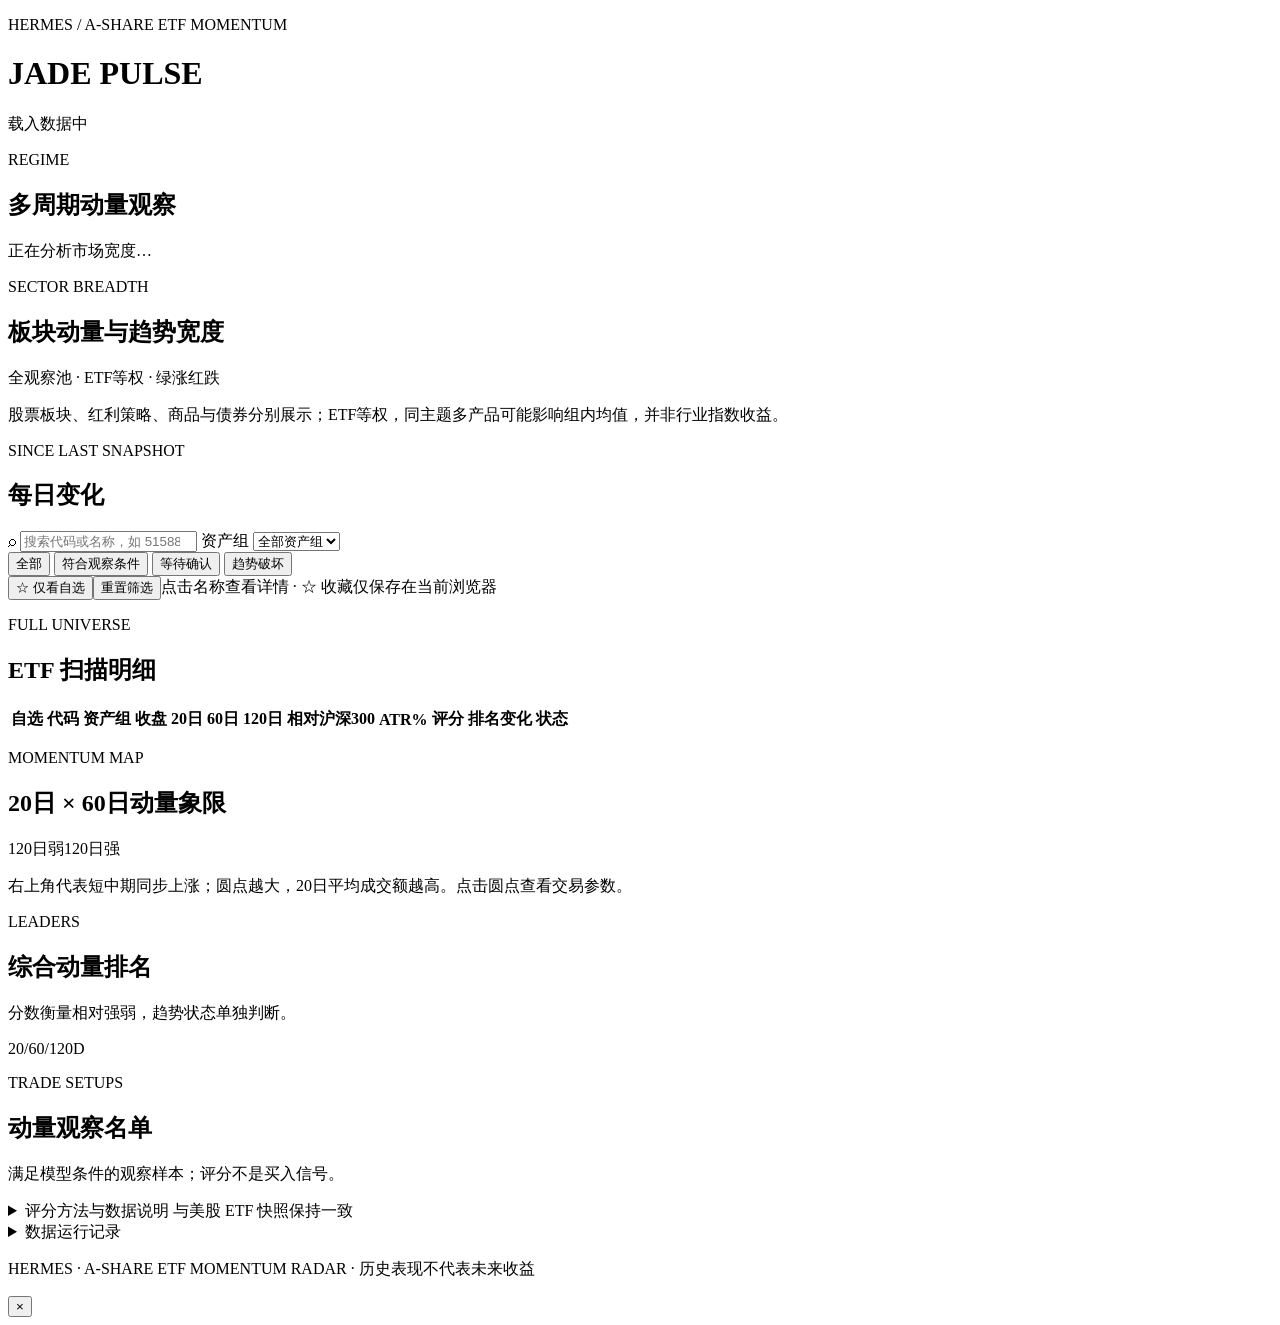
==== dashboard.html @ 7971a774 "Expand A-share ETF coverage to 66 funds with separate asset groups" ====
<!doctype html>
<html lang="zh-CN">
<head>
  <meta charset="UTF-8" />
  <meta name="viewport" content="width=device-width, initial-scale=1.0" />
  <meta name="description" content="A股 ETF 20/60/120 日动量扫描，采用与美股快照一致的评分模型" />
  <title>JADE PULSE · A-Share ETF Momentum</title>
  <link rel="icon" type="image/svg+xml" href="data:image/svg+xml,%3Csvg xmlns='http://www.w3.org/2000/svg' viewBox='0 0 32 32'%3E%3Crect width='32' height='32' rx='8' fill='%23090f1c'/%3E%3Cpath d='M6 23l6-7 5 3 9-11' fill='none' stroke='%236ee7b7' stroke-width='3' stroke-linecap='round' stroke-linejoin='round'/%3E%3Ccircle cx='26' cy='8' r='2.5' fill='%23fbbf24'/%3E%3C/svg%3E" />
  <style>__STYLE__</style>
</head>
<body>
  <div class="page-shell">
    <header class="topbar">
      <div class="brand">
        <div class="brand-mark" aria-hidden="true"><span></span><span></span><span></span></div>
        <div>
          <p class="eyebrow">HERMES / A-SHARE ETF MOMENTUM</p>
          <h1>JADE PULSE</h1>
        </div>
      </div>
      <div class="asof"><span class="live-dot"></span><span id="asOf">载入数据中</span></div>
    </header>

    <main>
      <div class="data-quality" id="dataQuality" role="status"></div>
      <section class="kpi-grid" id="kpiGrid" aria-label="市场宽度概览"></section>

      <section class="market-strip">
        <div>
          <p class="section-kicker">REGIME</p>
          <h2 id="regimeTitle">多周期动量观察</h2>
          <p id="regimeCopy">正在分析市场宽度…</p>
        </div>
        <div class="breadth" id="breadthBars" aria-label="上涨比例"></div>
      </section>

      <section class="sector-section panel">
        <div class="panel-head"><div><p class="section-kicker">SECTOR BREADTH</p><h2>板块动量与趋势宽度</h2></div><span class="badge">全观察池 · ETF等权 · 绿涨红跌</span></div>
        <p class="chart-note">股票板块、红利策略、商品与债券分别展示；ETF等权，同主题多产品可能影响组内均值，并非行业指数收益。</p><div class="sector-grid" id="sectorGrid"></div>
      </section>
      <section class="changes-section panel"><div class="panel-head"><div><p class="section-kicker">SINCE LAST SNAPSHOT</p><h2>每日变化</h2></div><span id="comparisonDate" class="badge"></span></div><div id="dailyChanges" class="changes-grid"></div></section>
      <section class="control-row" aria-label="筛选工具">
        <label class="search-box">
          <span aria-hidden="true">⌕</span>
          <input id="searchInput" type="search" placeholder="搜索代码或名称，如 515880、通信…" autocomplete="off" />
        </label>
        <label class="select-wrap">
          <span>资产组</span>
          <select id="groupSelect"><option value="all">全部资产组</option></select>
        </label>
        <div class="segmented" id="setupFilter" aria-label="交易状态筛选">
          <button type="button" data-setup="all" class="active">全部</button>
          <button type="button" data-setup="actionable">符合观察条件</button>
          <button type="button" data-setup="watch">等待确认</button>
          <button type="button" data-setup="avoid">趋势破坏</button>
        </div>
      </section>

      <div class="filter-tools"><button id="watchOnly" type="button" aria-pressed="false">☆ 仅看自选</button><button id="resetFilters" type="button">重置筛选</button><span>点击名称查看详情 · ☆ 收藏仅保存在当前浏览器</span></div>
      <section class="table-section">
        <div class="section-title-row">
          <div><p class="section-kicker">FULL UNIVERSE</p><h2>ETF 扫描明细</h2></div>
          <p id="resultCount" aria-live="polite"></p>
        </div>
        <div class="table-wrap">
          <table>
            <thead><tr>
              <th>自选</th><th data-sort="ticker">代码</th><th data-sort="group">资产组</th>
              <th data-sort="close" class="num">收盘</th><th data-sort="r20" class="num">20日</th>
              <th data-sort="r60" class="num">60日</th><th data-sort="r120" class="num">120日</th>
              <th data-sort="rs60" class="num">相对沪深300</th><th data-sort="atr_pct" class="num">ATR%</th>
              <th data-sort="score" class="num">评分</th><th>排名变化</th><th data-sort="setup">状态</th>
            </tr></thead>
            <tbody id="tableBody"></tbody>
          </table>
        </div>
      </section>
      <section class="dashboard-grid">
        <article class="panel scatter-panel">
          <div class="panel-head">
            <div><p class="section-kicker">MOMENTUM MAP</p><h2>20日 × 60日动量象限</h2></div>
            <div class="legend"><span><i class="cool"></i>120日弱</span><span><i class="hot"></i>120日强</span></div>
          </div>
          <div class="chart-wrap" id="scatterChart" role="img" aria-label="ETF 20日和60日收益散点图"></div>
          <p class="chart-note">右上角代表短中期同步上涨；圆点越大，20日平均成交额越高。点击圆点查看交易参数。</p>
        </article>

        <article class="panel leader-panel">
          <div class="panel-head">
            <div><p class="section-kicker">LEADERS</p><h2>综合动量排名</h2><p class="chart-note">分数衡量相对强弱，趋势状态单独判断。</p></div>
            <span class="badge">20/60/120D</span>
          </div>
          <div class="leader-list" id="leaderList"></div>
        </article>
      </section>

      <section class="opportunity-section">
        <div class="section-title-row">
          <div><p class="section-kicker">TRADE SETUPS</p><h2>动量观察名单</h2></div>
          <p>满足模型条件的观察样本；评分不是买入信号。</p>
        </div>
        <div class="opportunity-grid" id="opportunityGrid"></div>
      </section>

      <section class="method-panel">
        <details><summary>评分方法与数据说明 <span>与美股 ETF 快照保持一致</span></summary>
          <div class="method-grid"><div><h3>同一个动量框架</h3><p>20 / 60 / 120日收益在完整有效观察池中的百分位，分别乘以30% / 40% / 30%，基础分乘100。多头排列加5分，60日跑赢沪深300ETF加3分，距EMA20超过2.5倍ATR扣8分。综合分可能超过100，不是胜率。搜索和筛选不重算评分。观察池扩容会改变百分位分数，扩容前后不直接比较排名。</p></div>
          <div><h3>同一套趋势条件</h3><p>Close &gt; EMA20 &gt; SMA50 &gt; SMA120 视为多头排列。三个周期收益均为正、多头排列且60日跑赢基准，划为动量成立；过热则等待回踩。趋势条件不满足但中长期收益与50日均线仍支持时，进入回踩观察。</p></div>
          <div><h3>统一同花顺前复权日线</h3><p>所有行情仅从同花顺金融API获取；基准使用510300。至少121根、相同交易日窗口才参与评分，缺失保留为空。失败时仅回退同源缓存并标记。成交额取接口真实成交额20日平均；币种人民币。收盘前运行会排除未完成日线。</p></div>
          <div><h3>观察范围与边界</h3><p>扩展精选观察池（当前数量见页面上方），涵盖境内上市ETF，包含A股、跨境、商品和债券，非全市场。采用与美股快照一样的跨资产观察池评分；跨境产品有交易时差和溢价风险。价格区间为规则计算的观察参考，不是交易指令。工作日北京时间19:00计划更新，调度可能延迟。</p></div></div>
        </details>
        <details><summary id="healthSummary">数据运行记录</summary><div id="healthLog"></div></details>
        <p class="footer-note">HERMES · A-SHARE ETF MOMENTUM RADAR · 历史表现不代表未来收益</p>
      </section>
    </main>
  </div>

  <aside class="detail-drawer" id="detailDrawer" role="dialog" aria-modal="true" aria-label="ETF详情" aria-hidden="true" inert>
    <button class="drawer-close" id="drawerClose" aria-label="关闭详情">×</button>
    <div id="drawerContent"></div>
  </aside>
  <div class="drawer-backdrop" id="drawerBackdrop"></div>
  <div class="tooltip" id="tooltip" role="status"></div>
  <script id="dataset" type="application/json">__DATA__</script><script>__SCRIPT__</script>
</body>
</html>
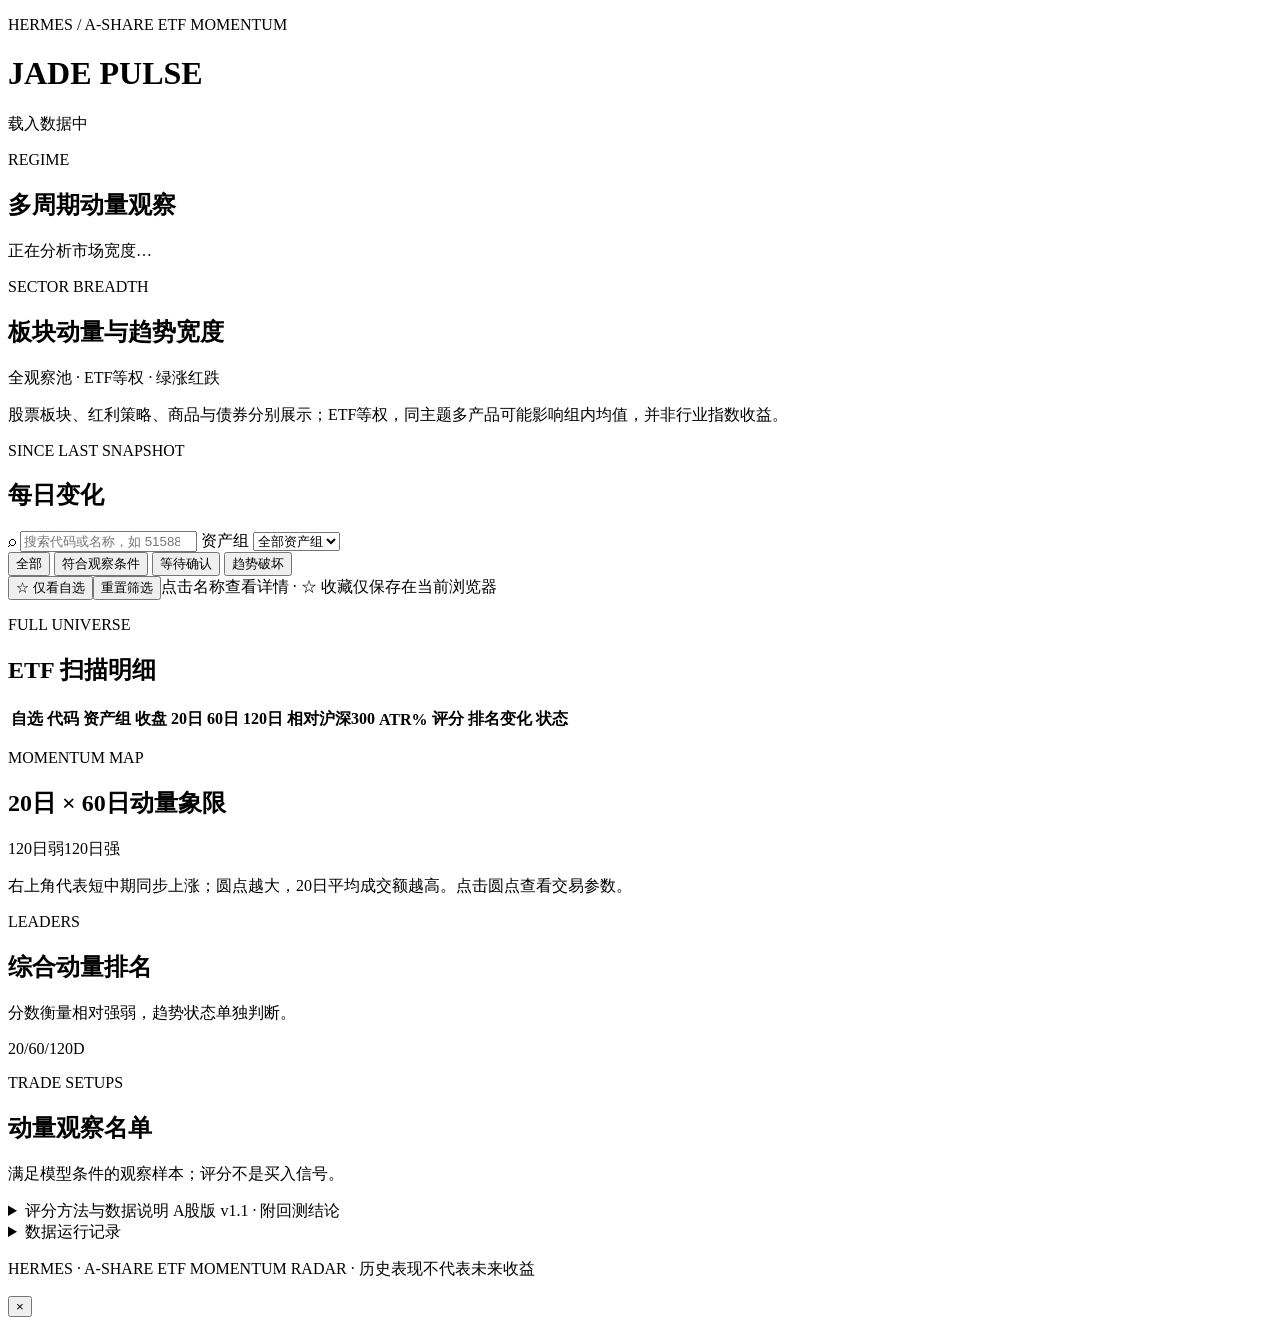
==== commit 446b00c9: "Publish model v1.1 based on the 2021-2026 backtest; drop the v2 shadow Backtest (60 equity ETFs, 202" ====
--- a/dashboard.html
+++ b/dashboard.html
@@ -30,6 +30,7 @@
           <p class="section-kicker">REGIME</p>
           <h2 id="regimeTitle">多周期动量观察</h2>
           <p id="regimeCopy">正在分析市场宽度…</p>
+          <p id="regimeState" class="regime-state"></p>
         </div>
         <div class="breadth" id="breadthBars" aria-label="上涨比例"></div>
       </section>
@@ -103,11 +104,12 @@
       </section>
 
       <section class="method-panel">
-        <details><summary>评分方法与数据说明 <span>与美股 ETF 快照保持一致</span></summary>
-          <div class="method-grid"><div><h3>同一个动量框架</h3><p>20 / 60 / 120日收益在完整有效观察池中的百分位，分别乘以30% / 40% / 30%，基础分乘100。多头排列加5分，60日跑赢沪深300ETF加3分，距EMA20超过2.5倍ATR扣8分。综合分可能超过100，不是胜率。搜索和筛选不重算评分。观察池扩容会改变百分位分数，扩容前后不直接比较排名。</p></div>
-          <div><h3>同一套趋势条件</h3><p>Close &gt; EMA20 &gt; SMA50 &gt; SMA120 视为多头排列。三个周期收益均为正、多头排列且60日跑赢基准，划为动量成立；过热则等待回踩。趋势条件不满足但中长期收益与50日均线仍支持时，进入回踩观察。</p></div>
+        <details><summary>评分方法与数据说明 <span>A股版 v1.1 · 附回测结论</span></summary>
+          <div class="method-grid"><div><h3>动量框架（v1.1）</h3><p>20 / 60 / 120日收益在完整有效观察池中的百分位，分别乘以30% / 40% / 30%，基础分乘100。多头排列加5分，60日跑赢沪深300ETF加3分。与美股版的唯一区别：不再对距EMA20超过2.5倍ATR的ETF扣8分。综合分可能超过100，不是胜率。搜索和筛选不重算评分。观察池扩容会改变百分位分数，扩容前后不直接比较排名。</p></div>
+          <div><h3>同一套趋势条件</h3><p>Close &gt; EMA20 &gt; SMA50 &gt; SMA120 视为多头排列。三个周期收益均为正、多头排列且60日跑赢基准，划为动量成立；距EMA20超过2.5倍ATR标为加速强势。进入强势后，直到60日收益转负或跌破50日均线才退出（状态缓冲，减少标签来回切换）。趋势条件不满足但中长期收益与50日均线仍支持时，标为等待确认。</p></div>
           <div><h3>统一同花顺前复权日线</h3><p>所有行情仅从同花顺金融API获取；基准使用510300。至少121根、相同交易日窗口才参与评分，缺失保留为空。失败时仅回退同源缓存并标记。成交额取接口真实成交额20日平均；币种人民币。收盘前运行会排除未完成日线。</p></div>
-          <div><h3>观察范围与边界</h3><p>扩展精选观察池（当前数量见页面上方），涵盖境内上市ETF，包含A股、跨境、商品和债券，非全市场。采用与美股快照一样的跨资产观察池评分；跨境产品有交易时差和溢价风险。价格区间为规则计算的观察参考，不是交易指令。工作日北京时间19:00计划更新，调度可能延迟。</p></div></div>
+          <div><h3>观察范围与边界</h3><p>扩展精选观察池（当前数量见页面上方），涵盖境内上市ETF，包含A股、跨境、商品和债券，非全市场。采用与美股快照一样的跨资产观察池评分；跨境产品有交易时差和溢价风险。价格区间为规则计算的观察参考，不是交易指令。工作日北京时间19:00计划更新，调度可能延迟。</p></div>
+          <div><h3>回测结论（2022–2026）</h3><p>在60只权益ETF上逐日回测：评分与之后20日收益的排名相关（Rank IC）约为0，前10名平均仅多涨约0.2%，统计上不显著。评分描述当前相对强弱，不预测涨跌。加速强势（距EMA20超过2.5倍ATR）的ETF之后20日平均跑赢约1.8%，2023–2026年每年为正，但同样不显著，因此只取消扣分，不额外加分。双动量状态以沪深300的120日收益对比现金门槛、120日均线及权益60日上涨占比判断。跨境ETF显示相对最新单位净值的溢价。</p></div></div>
         </details>
         <details><summary id="healthSummary">数据运行记录</summary><div id="healthLog"></div></details>
         <p class="footer-note">HERMES · A-SHARE ETF MOMENTUM RADAR · 历史表现不代表未来收益</p>
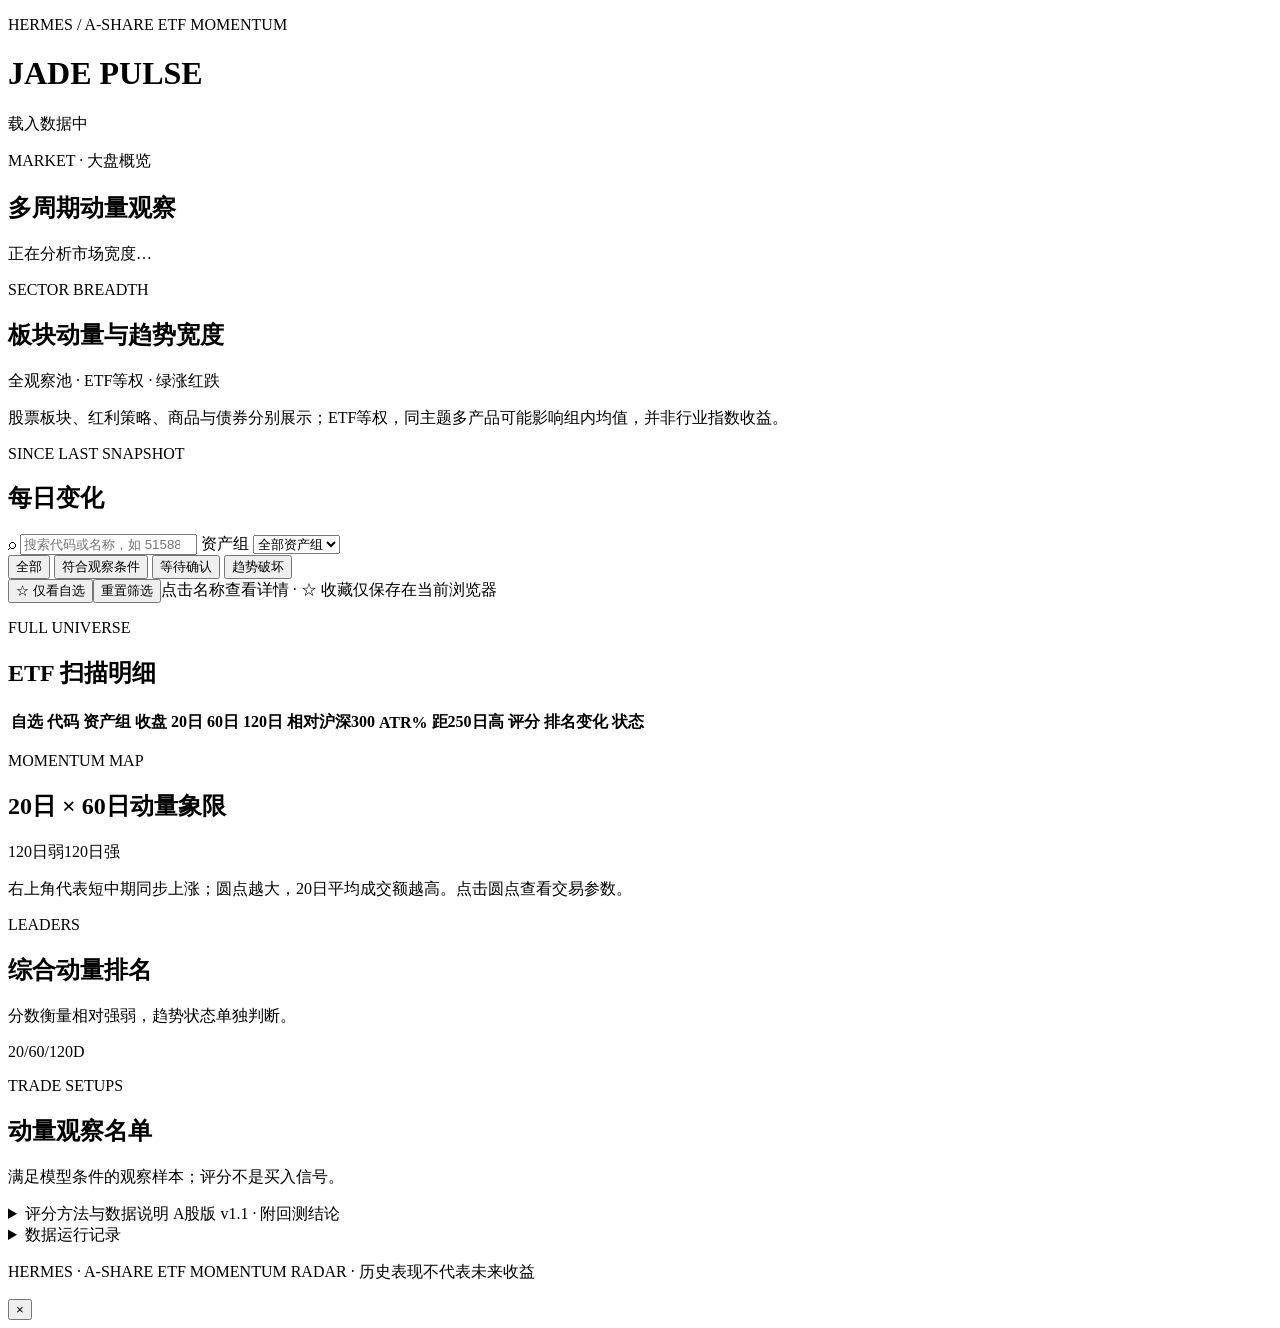
==== commit 0c093512: "Add weekly 250-day-high picks, paper track and market overview Second-round backtest (2022-12..2026-" ====
--- a/dashboard.html
+++ b/dashboard.html
@@ -23,17 +23,19 @@
 
     <main>
       <div class="data-quality" id="dataQuality" role="status"></div>
+      <section class="weekly-section panel" id="weeklySection" aria-label="周度清单"></section>
       <section class="kpi-grid" id="kpiGrid" aria-label="市场宽度概览"></section>
 
       <section class="market-strip">
         <div>
-          <p class="section-kicker">REGIME</p>
+          <p class="section-kicker">MARKET · 大盘概览</p>
           <h2 id="regimeTitle">多周期动量观察</h2>
           <p id="regimeCopy">正在分析市场宽度…</p>
           <p id="regimeState" class="regime-state"></p>
         </div>
         <div class="breadth" id="breadthBars" aria-label="上涨比例"></div>
       </section>
+      <section class="index-strip" id="indexStrip" aria-label="宽基指数趋势"></section>
 
       <section class="sector-section panel">
         <div class="panel-head"><div><p class="section-kicker">SECTOR BREADTH</p><h2>板块动量与趋势宽度</h2></div><span class="badge">全观察池 · ETF等权 · 绿涨红跌</span></div>
@@ -70,7 +72,7 @@
               <th data-sort="close" class="num">收盘</th><th data-sort="r20" class="num">20日</th>
               <th data-sort="r60" class="num">60日</th><th data-sort="r120" class="num">120日</th>
               <th data-sort="rs60" class="num">相对沪深300</th><th data-sort="atr_pct" class="num">ATR%</th>
-              <th data-sort="score" class="num">评分</th><th>排名变化</th><th data-sort="setup">状态</th>
+              <th data-sort="near_high250" class="num" title="收盘价相对过去250个交易日最高收盘价">距250日高</th><th data-sort="score" class="num">评分</th><th>排名变化</th><th data-sort="setup">状态</th>
             </tr></thead>
             <tbody id="tableBody"></tbody>
           </table>
@@ -105,7 +107,8 @@
 
       <section class="method-panel">
         <details><summary>评分方法与数据说明 <span>A股版 v1.1 · 附回测结论</span></summary>
-          <div class="method-grid"><div><h3>动量框架（v1.1）</h3><p>20 / 60 / 120日收益在完整有效观察池中的百分位，分别乘以30% / 40% / 30%，基础分乘100。多头排列加5分，60日跑赢沪深300ETF加3分。与美股版的唯一区别：不再对距EMA20超过2.5倍ATR的ETF扣8分。综合分可能超过100，不是胜率。搜索和筛选不重算评分。观察池扩容会改变百分位分数，扩容前后不直接比较排名。</p></div>
+          <div class="method-grid"><div><h3>周度清单（主规则）</h3><p>每周最后一个交易日收盘后，在权益类ETF（含港股/跨境，不含债券与商品，20日均成交额≥2000万元）中，选收盘价距过去250个交易日最高收盘价最近的5只，下周等权持有；并列时按60日收益排序。2022-12至2026-11回测（单边成本0.1%）：年化约+21%、最大回撤约−22%，同期沪深300约+3%。观察池为事后挑选，前后共试过约30种做法，所以从2026-11-20起按冻结规则做纸面跟踪，以跟踪结果为准。</p></div>
+          <div><h3>动量框架（v1.1）</h3><p>20 / 60 / 120日收益在完整有效观察池中的百分位，分别乘以30% / 40% / 30%，基础分乘100。多头排列加5分，60日跑赢沪深300ETF加3分。与美股版的唯一区别：不再对距EMA20超过2.5倍ATR的ETF扣8分。综合分可能超过100，不是胜率。搜索和筛选不重算评分。观察池扩容会改变百分位分数，扩容前后不直接比较排名。</p></div>
           <div><h3>同一套趋势条件</h3><p>Close &gt; EMA20 &gt; SMA50 &gt; SMA120 视为多头排列。三个周期收益均为正、多头排列且60日跑赢基准，划为动量成立；距EMA20超过2.5倍ATR标为加速强势。进入强势后，直到60日收益转负或跌破50日均线才退出（状态缓冲，减少标签来回切换）。趋势条件不满足但中长期收益与50日均线仍支持时，标为等待确认。</p></div>
           <div><h3>统一同花顺前复权日线</h3><p>所有行情仅从同花顺金融API获取；基准使用510300。至少121根、相同交易日窗口才参与评分，缺失保留为空。失败时仅回退同源缓存并标记。成交额取接口真实成交额20日平均；币种人民币。收盘前运行会排除未完成日线。</p></div>
           <div><h3>观察范围与边界</h3><p>扩展精选观察池（当前数量见页面上方），涵盖境内上市ETF，包含A股、跨境、商品和债券，非全市场。采用与美股快照一样的跨资产观察池评分；跨境产品有交易时差和溢价风险。价格区间为规则计算的观察参考，不是交易指令。工作日北京时间19:00计划更新，调度可能延迟。</p></div>
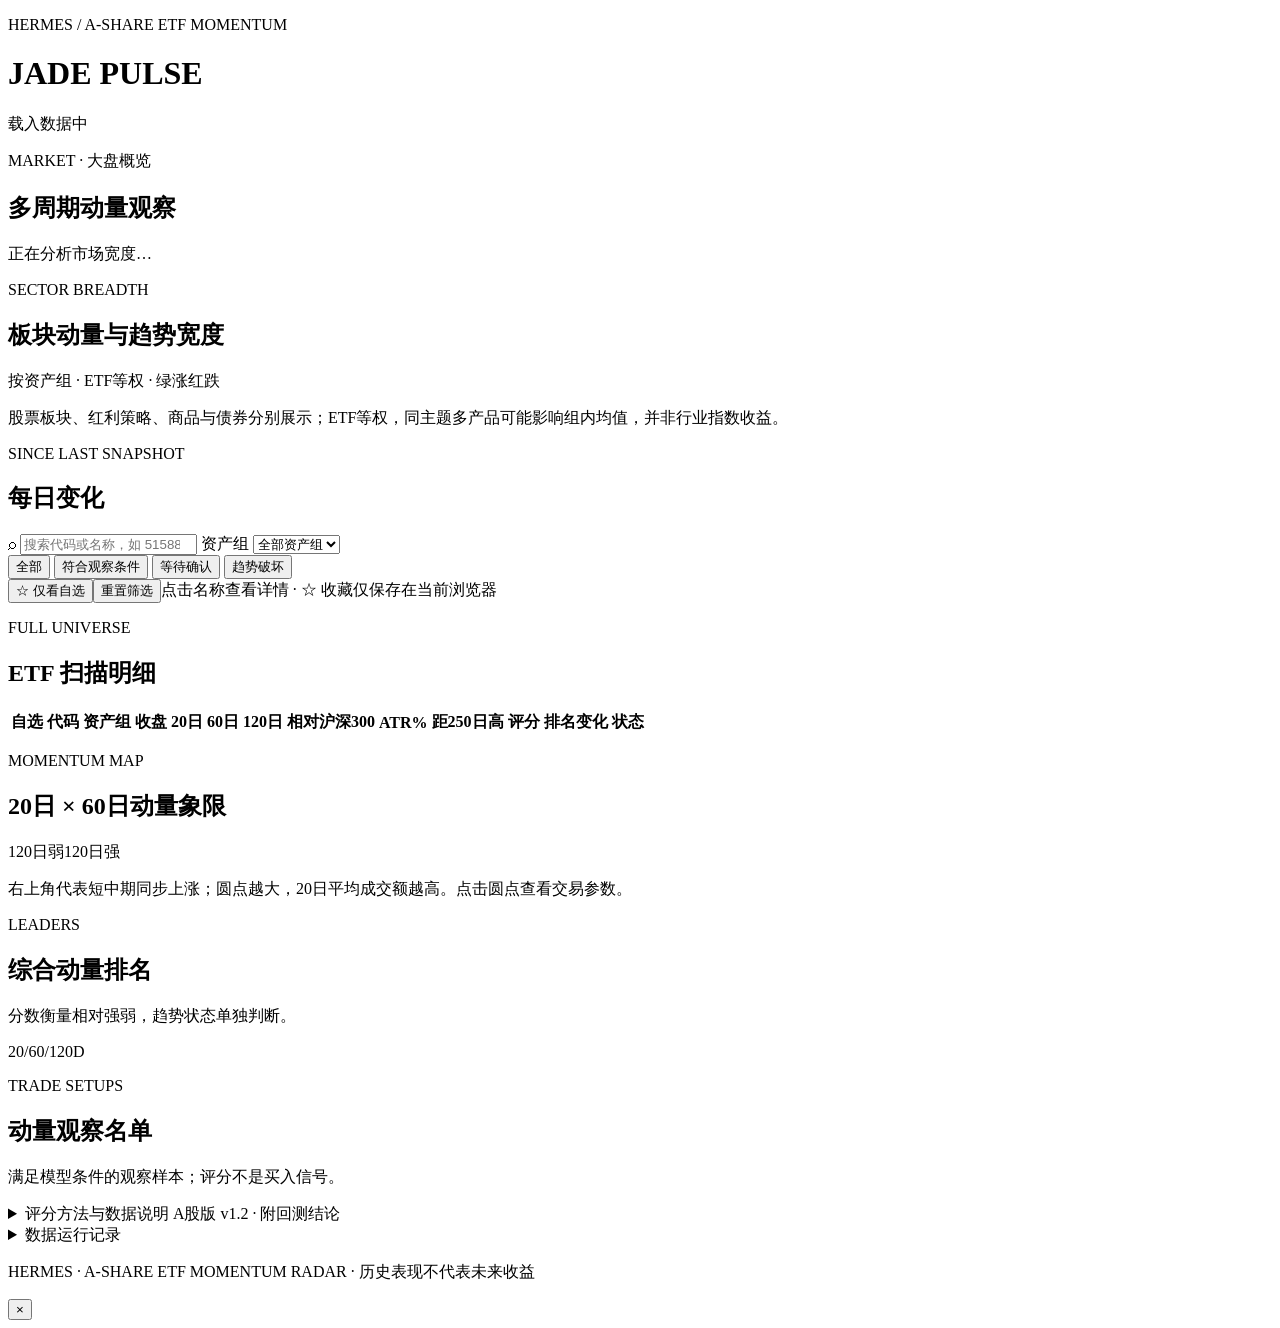
==== commit 0d8b2835: "Universe v3, equity-only scoring (model v1.2) and A-share breadth - universe.py: MARKET (境内/港股/海外); " ====
--- a/dashboard.html
+++ b/dashboard.html
@@ -38,7 +38,7 @@
       <section class="index-strip" id="indexStrip" aria-label="宽基指数趋势"></section>
 
       <section class="sector-section panel">
-        <div class="panel-head"><div><p class="section-kicker">SECTOR BREADTH</p><h2>板块动量与趋势宽度</h2></div><span class="badge">全观察池 · ETF等权 · 绿涨红跌</span></div>
+        <div class="panel-head"><div><p class="section-kicker">SECTOR BREADTH</p><h2>板块动量与趋势宽度</h2></div><span class="badge">按资产组 · ETF等权 · 绿涨红跌</span></div>
         <p class="chart-note">股票板块、红利策略、商品与债券分别展示；ETF等权，同主题多产品可能影响组内均值，并非行业指数收益。</p><div class="sector-grid" id="sectorGrid"></div>
       </section>
       <section class="changes-section panel"><div class="panel-head"><div><p class="section-kicker">SINCE LAST SNAPSHOT</p><h2>每日变化</h2></div><span id="comparisonDate" class="badge"></span></div><div id="dailyChanges" class="changes-grid"></div></section>
@@ -106,13 +106,13 @@
       </section>
 
       <section class="method-panel">
-        <details><summary>评分方法与数据说明 <span>A股版 v1.1 · 附回测结论</span></summary>
+        <details><summary>评分方法与数据说明 <span>A股版 v1.2 · 附回测结论</span></summary>
           <div class="method-grid"><div><h3>周度清单（主规则）</h3><p>每周最后一个交易日收盘后，在权益类ETF（含港股/跨境，不含债券与商品，20日均成交额≥2000万元）中，选收盘价距过去250个交易日最高收盘价最近的5只，下周等权持有；并列时按60日收益排序。2022-12至2026-11回测（单边成本0.1%）：年化约+21%、最大回撤约−22%，同期沪深300约+3%。观察池为事后挑选，前后共试过约30种做法，所以从2026-11-20起按冻结规则做纸面跟踪，以跟踪结果为准。</p></div>
-          <div><h3>动量框架（v1.1）</h3><p>20 / 60 / 120日收益在完整有效观察池中的百分位，分别乘以30% / 40% / 30%，基础分乘100。多头排列加5分，60日跑赢沪深300ETF加3分。与美股版的唯一区别：不再对距EMA20超过2.5倍ATR的ETF扣8分。综合分可能超过100，不是胜率。搜索和筛选不重算评分。观察池扩容会改变百分位分数，扩容前后不直接比较排名。</p></div>
+          <div><h3>动量框架（v1.2）</h3><p>20 / 60 / 120日收益在权益类ETF（A股、港股、海外）中的百分位，分别乘以30% / 40% / 30%，基础分乘100。债券、商品与可转债不参与排名，只显示绝对动量是否成立。多头排列加5分，60日跑赢沪深300ETF加3分。与美股版的唯一区别：不再对距EMA20超过2.5倍ATR的ETF扣8分。综合分可能超过100，不是胜率。搜索和筛选不重算评分。观察池扩容会改变百分位分数，扩容前后不直接比较排名。</p></div>
           <div><h3>同一套趋势条件</h3><p>Close &gt; EMA20 &gt; SMA50 &gt; SMA120 视为多头排列。三个周期收益均为正、多头排列且60日跑赢基准，划为动量成立；距EMA20超过2.5倍ATR标为加速强势。进入强势后，直到60日收益转负或跌破50日均线才退出（状态缓冲，减少标签来回切换）。趋势条件不满足但中长期收益与50日均线仍支持时，标为等待确认。</p></div>
           <div><h3>统一同花顺前复权日线</h3><p>所有行情仅从同花顺金融API获取；基准使用510300。至少121根、相同交易日窗口才参与评分，缺失保留为空。失败时仅回退同源缓存并标记。成交额取接口真实成交额20日平均；币种人民币。收盘前运行会排除未完成日线。</p></div>
           <div><h3>观察范围与边界</h3><p>扩展精选观察池（当前数量见页面上方），涵盖境内上市ETF，包含A股、跨境、商品和债券，非全市场。采用与美股快照一样的跨资产观察池评分；跨境产品有交易时差和溢价风险。价格区间为规则计算的观察参考，不是交易指令。工作日北京时间19:00计划更新，调度可能延迟。</p></div>
-          <div><h3>回测结论（2022–2026）</h3><p>在60只权益ETF上逐日回测：评分与之后20日收益的排名相关（Rank IC）约为0，前10名平均仅多涨约0.2%，统计上不显著。评分描述当前相对强弱，不预测涨跌。加速强势（距EMA20超过2.5倍ATR）的ETF之后20日平均跑赢约1.8%，2023–2026年每年为正，但同样不显著，因此只取消扣分，不额外加分。双动量状态以沪深300的120日收益对比现金门槛、120日均线及权益60日上涨占比判断。跨境ETF显示相对最新单位净值的溢价。</p></div></div>
+          <div><h3>回测结论（2022–2026）</h3><p>在60只权益ETF上逐日回测：评分与之后20日收益的排名相关（Rank IC）约为0，前10名平均仅多涨约0.2%，统计上不显著。评分描述当前相对强弱，不预测涨跌。加速强势（距EMA20超过2.5倍ATR）的ETF之后20日平均跑赢约1.8%，2023–2026年每年为正，但同样不显著，因此只取消扣分，不额外加分。双动量状态以沪深300的120日收益对比现金（银华日利ETF 511880 的120日收益）、120日均线及A股权益ETF的60日上涨占比判断。顶部宽度指标同样只统计A股权益ETF，不含港股、海外、债券、可转债和商品。跨境ETF显示相对最新单位净值的溢价。</p></div></div>
         </details>
         <details><summary id="healthSummary">数据运行记录</summary><div id="healthLog"></div></details>
         <p class="footer-note">HERMES · A-SHARE ETF MOMENTUM RADAR · 历史表现不代表未来收益</p>
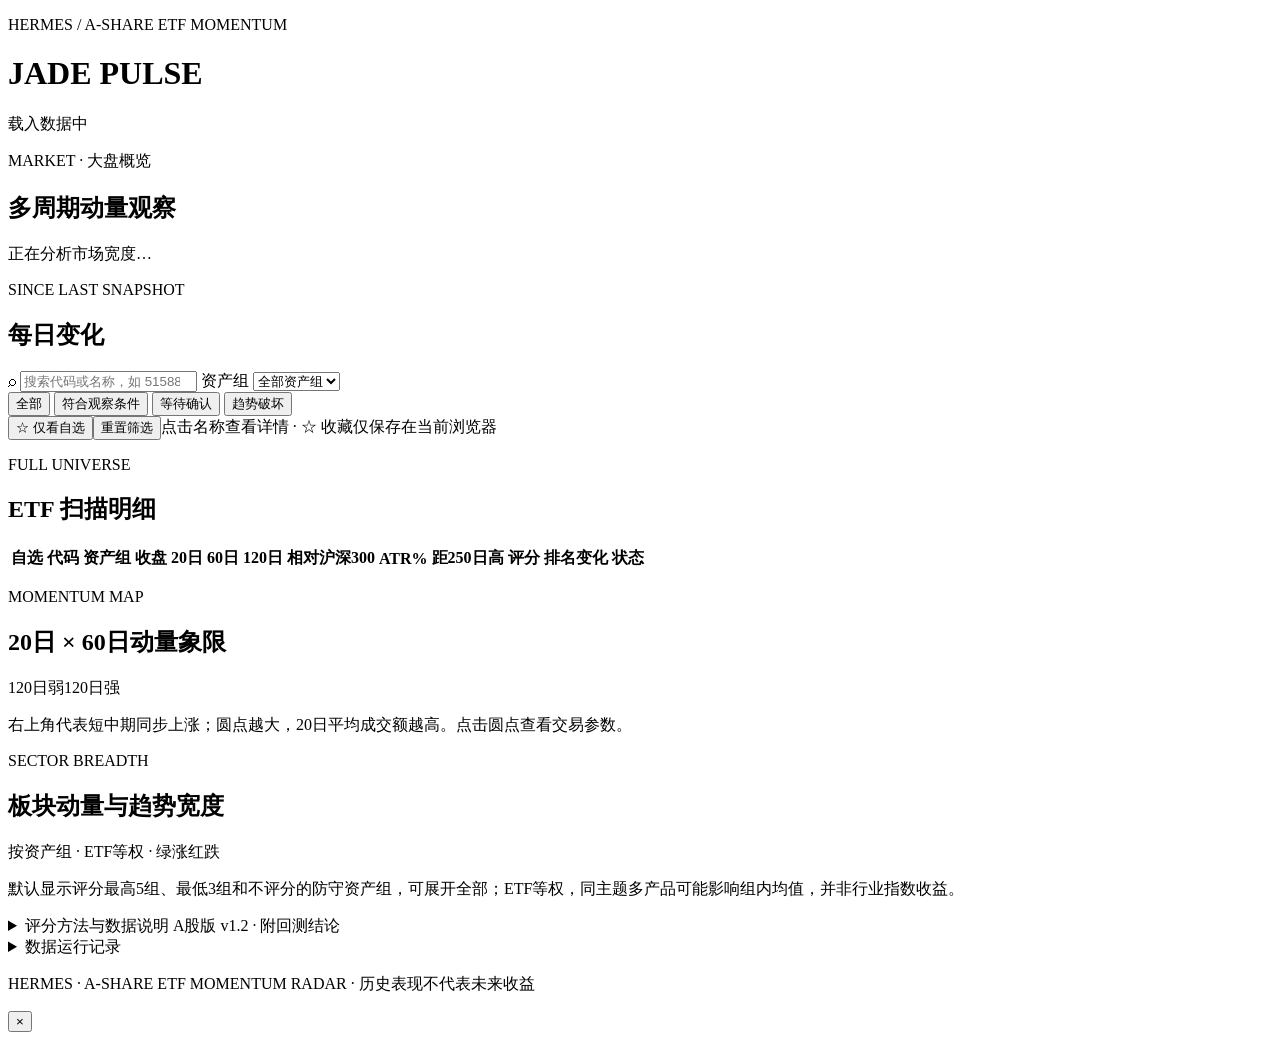
==== commit e84dfee4: "Weekly rule v2: skip-5 signal, next-open execution, simpler page Execution check: the v1 rule's +20." ====
--- a/dashboard.html
+++ b/dashboard.html
@@ -25,7 +25,6 @@
       <div class="data-quality" id="dataQuality" role="status"></div>
       <section class="weekly-section panel" id="weeklySection" aria-label="周度清单"></section>
       <section class="kpi-grid" id="kpiGrid" aria-label="市场宽度概览"></section>
-
       <section class="market-strip">
         <div>
           <p class="section-kicker">MARKET · 大盘概览</p>
@@ -36,11 +35,6 @@
         <div class="breadth" id="breadthBars" aria-label="上涨比例"></div>
       </section>
       <section class="index-strip" id="indexStrip" aria-label="宽基指数趋势"></section>
-
-      <section class="sector-section panel">
-        <div class="panel-head"><div><p class="section-kicker">SECTOR BREADTH</p><h2>板块动量与趋势宽度</h2></div><span class="badge">按资产组 · ETF等权 · 绿涨红跌</span></div>
-        <p class="chart-note">股票板块、红利策略、商品与债券分别展示；ETF等权，同主题多产品可能影响组内均值，并非行业指数收益。</p><div class="sector-grid" id="sectorGrid"></div>
-      </section>
       <section class="changes-section panel"><div class="panel-head"><div><p class="section-kicker">SINCE LAST SNAPSHOT</p><h2>每日变化</h2></div><span id="comparisonDate" class="badge"></span></div><div id="dailyChanges" class="changes-grid"></div></section>
       <section class="control-row" aria-label="筛选工具">
         <label class="search-box">
@@ -87,27 +81,15 @@
           <div class="chart-wrap" id="scatterChart" role="img" aria-label="ETF 20日和60日收益散点图"></div>
           <p class="chart-note">右上角代表短中期同步上涨；圆点越大，20日平均成交额越高。点击圆点查看交易参数。</p>
         </article>
-
-        <article class="panel leader-panel">
-          <div class="panel-head">
-            <div><p class="section-kicker">LEADERS</p><h2>综合动量排名</h2><p class="chart-note">分数衡量相对强弱，趋势状态单独判断。</p></div>
-            <span class="badge">20/60/120D</span>
-          </div>
-          <div class="leader-list" id="leaderList"></div>
-        </article>
       </section>
-
-      <section class="opportunity-section">
-        <div class="section-title-row">
-          <div><p class="section-kicker">TRADE SETUPS</p><h2>动量观察名单</h2></div>
-          <p>满足模型条件的观察样本；评分不是买入信号。</p>
-        </div>
-        <div class="opportunity-grid" id="opportunityGrid"></div>
+      <section class="sector-section panel">
+        <div class="panel-head"><div><p class="section-kicker">SECTOR BREADTH</p><h2>板块动量与趋势宽度</h2></div><span class="badge">按资产组 · ETF等权 · 绿涨红跌</span></div>
+        <p class="chart-note">默认显示评分最高5组、最低3组和不评分的防守资产组，可展开全部；ETF等权，同主题多产品可能影响组内均值，并非行业指数收益。</p><div class="sector-grid" id="sectorGrid"></div>
       </section>
 
       <section class="method-panel">
         <details><summary>评分方法与数据说明 <span>A股版 v1.2 · 附回测结论</span></summary>
-          <div class="method-grid"><div><h3>周度清单（主规则）</h3><p>每周最后一个交易日收盘后，在权益类ETF（含港股/跨境，不含债券与商品，20日均成交额≥2000万元）中，选收盘价距过去250个交易日最高收盘价最近的5只，下周等权持有；并列时按60日收益排序。2022-12至2026-11回测（单边成本0.1%）：年化约+21%、最大回撤约−22%，同期沪深300约+3%。观察池为事后挑选，前后共试过约30种做法，所以从2026-11-20起按冻结规则做纸面跟踪，以跟踪结果为准。</p></div>
+          <div class="method-grid"><div><h3>周度清单（主规则 v2）</h3><p>每周最后一个交易日收盘后，在权益类ETF（A股、港股、海外，20日均成交额≥2000万元）中，按“5个交易日前的收盘价相对当时250日最高收盘价的距离”选前5只，并列按60日收益；下一交易日开盘等权调仓。跳过最近5天，是因为不跳过的原规则大部分回测收益来自创新高后的第一个交易日，收盘后才能下单的投资者拿不到（次日开盘成交年化约+10%，信号晚一天约+5%）。v2 在次日开盘成交、单边0.1%成本下，2022-12至2026-11年化约+14%、最大回撤约−19%，同期沪深300约+3%；参数稍变时结果在约+2%到+20%之间，优势存在但幅度不确定。纸面跟踪从2026-11-20收盘信号开始，原规则作为对照一并记录。</p></div>
           <div><h3>动量框架（v1.2）</h3><p>20 / 60 / 120日收益在权益类ETF（A股、港股、海外）中的百分位，分别乘以30% / 40% / 30%，基础分乘100。债券、商品与可转债不参与排名，只显示绝对动量是否成立。多头排列加5分，60日跑赢沪深300ETF加3分。与美股版的唯一区别：不再对距EMA20超过2.5倍ATR的ETF扣8分。综合分可能超过100，不是胜率。搜索和筛选不重算评分。观察池扩容会改变百分位分数，扩容前后不直接比较排名。</p></div>
           <div><h3>同一套趋势条件</h3><p>Close &gt; EMA20 &gt; SMA50 &gt; SMA120 视为多头排列。三个周期收益均为正、多头排列且60日跑赢基准，划为动量成立；距EMA20超过2.5倍ATR标为加速强势。进入强势后，直到60日收益转负或跌破50日均线才退出（状态缓冲，减少标签来回切换）。趋势条件不满足但中长期收益与50日均线仍支持时，标为等待确认。</p></div>
           <div><h3>统一同花顺前复权日线</h3><p>所有行情仅从同花顺金融API获取；基准使用510300。至少121根、相同交易日窗口才参与评分，缺失保留为空。失败时仅回退同源缓存并标记。成交额取接口真实成交额20日平均；币种人民币。收盘前运行会排除未完成日线。</p></div>
